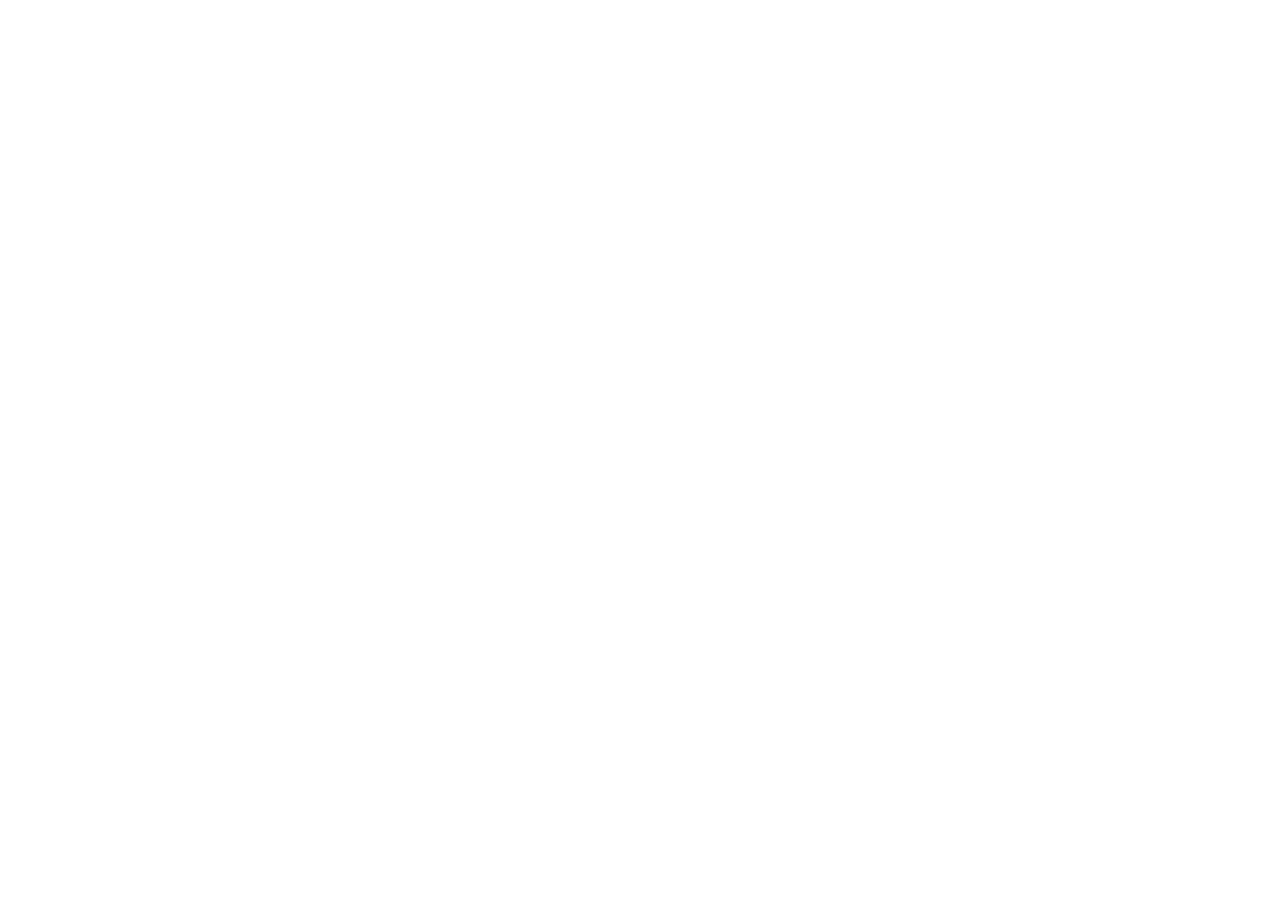
==== index.html @ 83e42a3d "Version inicial del index." ====
<!DOCTYPE html>
<html>
    <head>
        <title>Area de Sistemas - ISFT Nº179</title>
        <meta http-equiv="Content-Type" content="text/html; charset=UTF-8; lang=es-AR">
        <meta name="description" content="Portal del Area de Sistemas de el ISFT Nº179">
        <meta name="keywords" lang="es" content="Argentina, instituto, educacion, sistemas">
    </head>
    <body>
        <header>
    
        </header>
        <nav>
    
        </nav>
        <main>
    
        </main>
        <footer>
    
        </footer>
    </body>
</html>
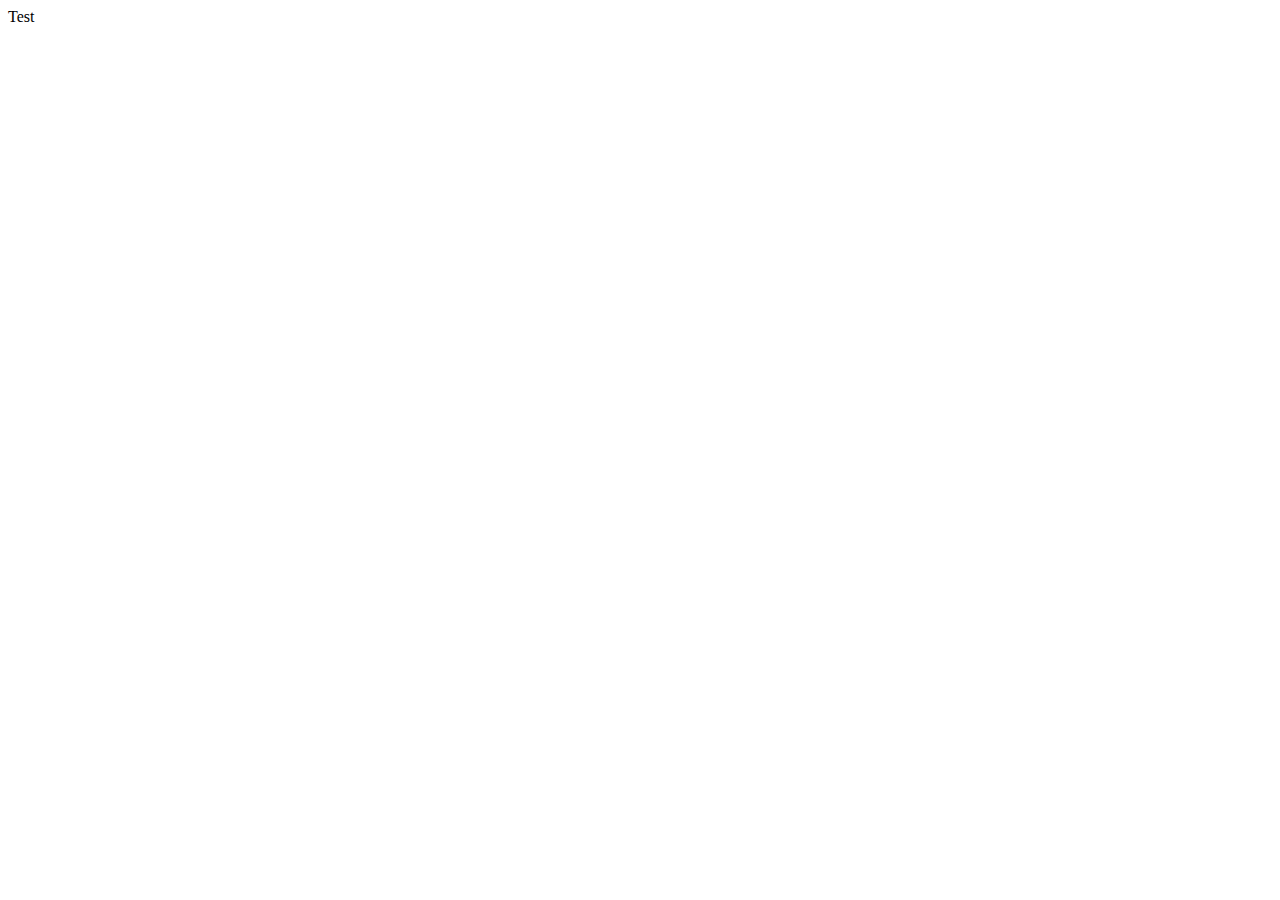
==== commit 0712626f: "Version inicial de index.html" ====
--- a/index.html
+++ b/index.html
@@ -8,7 +8,7 @@
     </head>
     <body>
         <header>
-    
+            Test
         </header>
         <nav>
     
@@ -17,7 +17,7 @@
     
         </main>
         <footer>
-    
+            
         </footer>
     </body>
-</html>+</html>
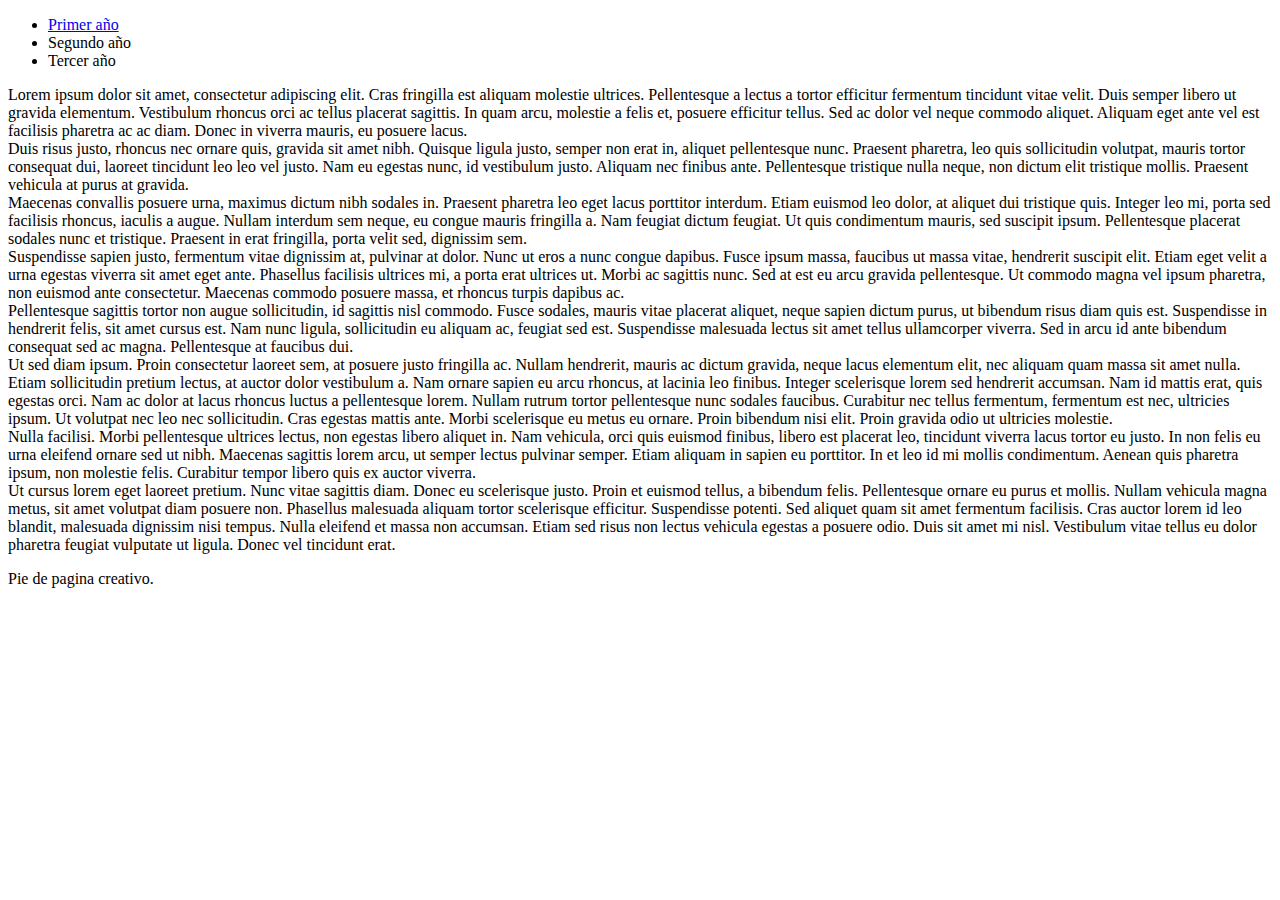
==== commit 43584ed6: "Layout basico, sujeto a cambios." ====
--- a/index.html
+++ b/index.html
@@ -5,19 +5,40 @@
         <meta http-equiv="Content-Type" content="text/html; charset=UTF-8; lang=es-AR">
         <meta name="description" content="Portal del Area de Sistemas de el ISFT Nº179">
         <meta name="keywords" lang="es" content="Argentina, instituto, educacion, sistemas">
+        <link rel="stylesheet" type="text/css" href="css/style.css"/>
     </head>
     <body>
         <header>
-            Test
+    
         </header>
         <nav>
-    
+            <ul>
+                <li><a href="#">Primer año</a></li>
+                <li><a>Segundo año</a></li>
+                <li><a>Tercer año</a></li>
+            </ul>
         </nav>
         <main>
-    
-        </main>
-        <footer>
-            
-        </footer>
+            <p>
+
+                Lorem ipsum dolor sit amet, consectetur adipiscing elit. Cras fringilla est aliquam molestie ultrices. Pellentesque a lectus a tortor efficitur fermentum tincidunt vitae velit. Duis semper libero ut gravida elementum. Vestibulum rhoncus orci ac tellus placerat sagittis. In quam arcu, molestie a felis et, posuere efficitur tellus. Sed ac dolor vel neque commodo aliquet. Aliquam eget ante vel est facilisis pharetra ac ac diam. Donec in viverra mauris, eu posuere lacus.<br>
+                
+                Duis risus justo, rhoncus nec ornare quis, gravida sit amet nibh. Quisque ligula justo, semper non erat in, aliquet pellentesque nunc. Praesent pharetra, leo quis sollicitudin volutpat, mauris tortor consequat dui, laoreet tincidunt leo leo vel justo. Nam eu egestas nunc, id vestibulum justo. Aliquam nec finibus ante. Pellentesque tristique nulla neque, non dictum elit tristique mollis. Praesent vehicula at purus at gravida.<br>
+                
+                Maecenas convallis posuere urna, maximus dictum nibh sodales in. Praesent pharetra leo eget lacus porttitor interdum. Etiam euismod leo dolor, at aliquet dui tristique quis. Integer leo mi, porta sed facilisis rhoncus, iaculis a augue. Nullam interdum sem neque, eu congue mauris fringilla a. Nam feugiat dictum feugiat. Ut quis condimentum mauris, sed suscipit ipsum. Pellentesque placerat sodales nunc et tristique. Praesent in erat fringilla, porta velit sed, dignissim sem.<br>
+                
+                Suspendisse sapien justo, fermentum vitae dignissim at, pulvinar at dolor. Nunc ut eros a nunc congue dapibus. Fusce ipsum massa, faucibus ut massa vitae, hendrerit suscipit elit. Etiam eget velit a urna egestas viverra sit amet eget ante. Phasellus facilisis ultrices mi, a porta erat ultrices ut. Morbi ac sagittis nunc. Sed at est eu arcu gravida pellentesque. Ut commodo magna vel ipsum pharetra, non euismod ante consectetur. Maecenas commodo posuere massa, et rhoncus turpis dapibus ac.<br>
+                
+                Pellentesque sagittis tortor non augue sollicitudin, id sagittis nisl commodo. Fusce sodales, mauris vitae placerat aliquet, neque sapien dictum purus, ut bibendum risus diam quis est. Suspendisse in hendrerit felis, sit amet cursus est. Nam nunc ligula, sollicitudin eu aliquam ac, feugiat sed est. Suspendisse malesuada lectus sit amet tellus ullamcorper viverra. Sed in arcu id ante bibendum consequat sed ac magna. Pellentesque at faucibus dui.<br>
+                
+                Ut sed diam ipsum. Proin consectetur laoreet sem, at posuere justo fringilla ac. Nullam hendrerit, mauris ac dictum gravida, neque lacus elementum elit, nec aliquam quam massa sit amet nulla. Etiam sollicitudin pretium lectus, at auctor dolor vestibulum a. Nam ornare sapien eu arcu rhoncus, at lacinia leo finibus. Integer scelerisque lorem sed hendrerit accumsan. Nam id mattis erat, quis egestas orci. Nam ac dolor at lacus rhoncus luctus a pellentesque lorem. Nullam rutrum tortor pellentesque nunc sodales faucibus. Curabitur nec tellus fermentum, fermentum est nec, ultricies ipsum. Ut volutpat nec leo nec sollicitudin. Cras egestas mattis ante. Morbi scelerisque eu metus eu ornare. Proin bibendum nisi elit. Proin gravida odio ut ultricies molestie.<br>
+                
+                Nulla facilisi. Morbi pellentesque ultrices lectus, non egestas libero aliquet in. Nam vehicula, orci quis euismod finibus, libero est placerat leo, tincidunt viverra lacus tortor eu justo. In non felis eu urna eleifend ornare sed ut nibh. Maecenas sagittis lorem arcu, ut semper lectus pulvinar semper. Etiam aliquam in sapien eu porttitor. In et leo id mi mollis condimentum. Aenean quis pharetra ipsum, non molestie felis. Curabitur tempor libero quis ex auctor viverra.<br>
+                
+                Ut cursus lorem eget laoreet pretium. Nunc vitae sagittis diam. Donec eu scelerisque justo. Proin et euismod tellus, a bibendum felis. Pellentesque ornare eu purus et mollis. Nullam vehicula magna metus, sit amet volutpat diam posuere non. Phasellus malesuada aliquam tortor scelerisque efficitur. Suspendisse potenti. Sed aliquet quam sit amet fermentum facilisis. Cras auctor lorem id leo blandit, malesuada dignissim nisi tempus. Nulla eleifend et massa non accumsan. Etiam sed risus non lectus vehicula egestas a posuere odio. Duis sit amet mi nisl. Vestibulum vitae tellus eu dolor pharetra feugiat vulputate ut ligula. Donec vel tincidunt erat. <br></p>
+                <footer>
+                        <p>Pie de pagina creativo.</p>
+                    </footer>
+            </main>
     </body>
-</html>
+</html>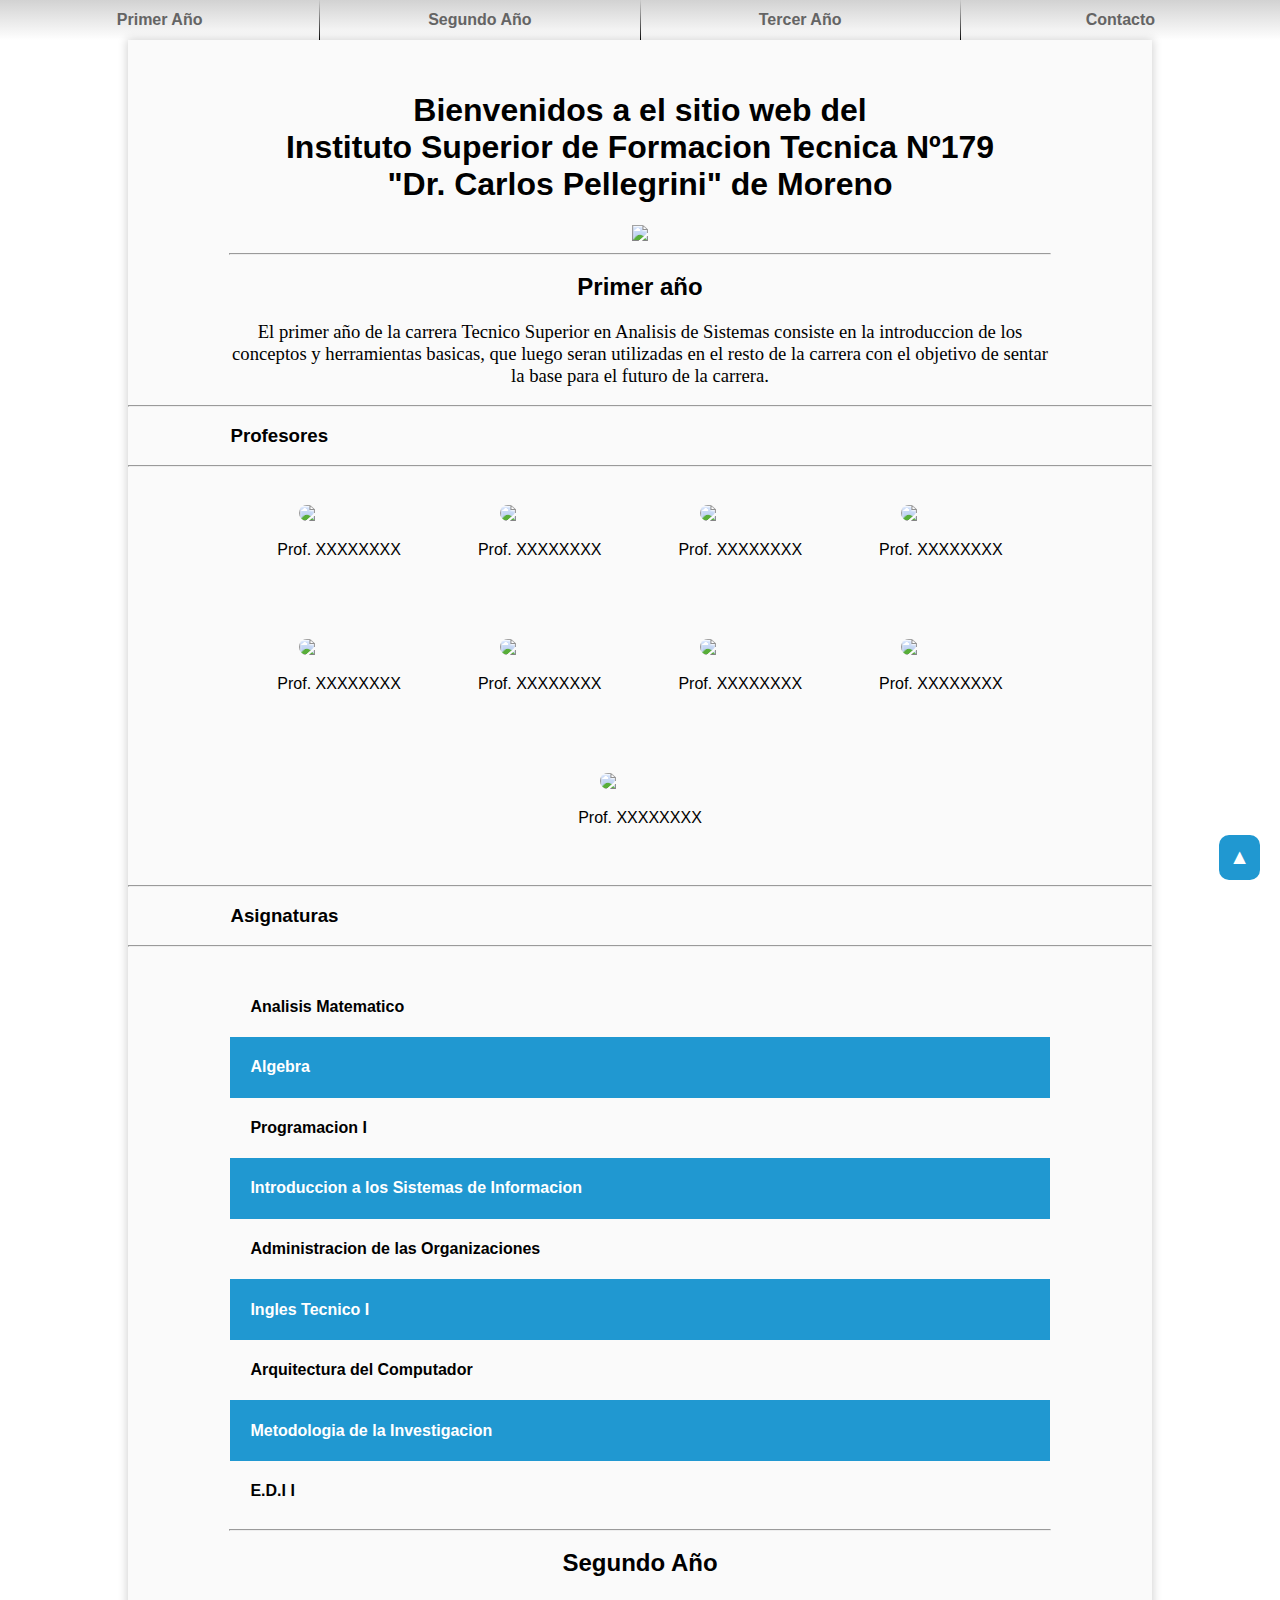
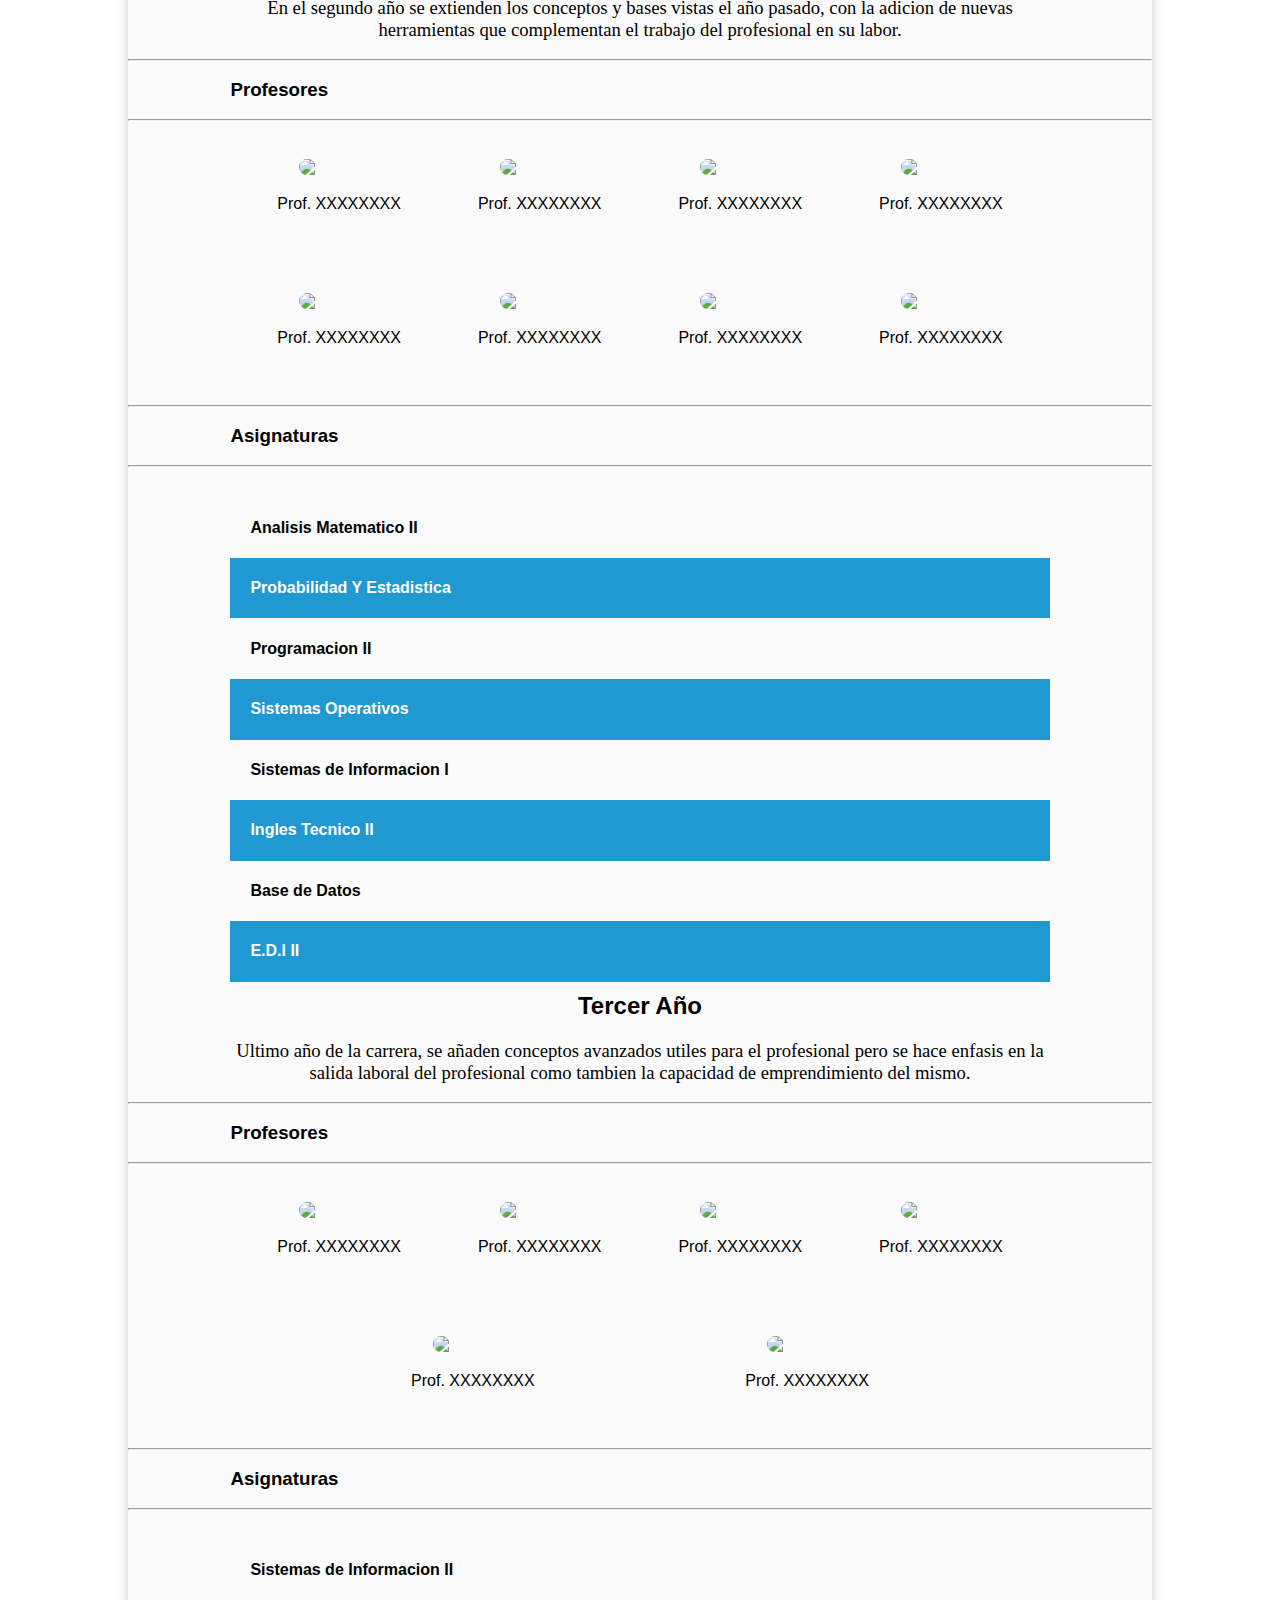
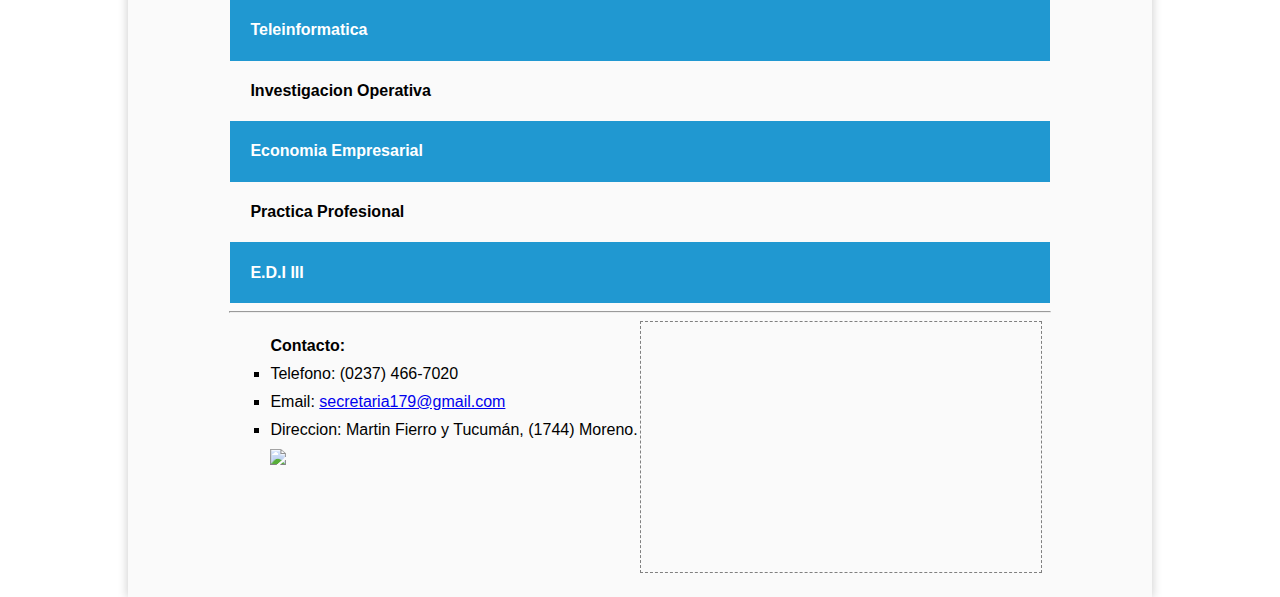
==== commit 243f48c5: "Update index.html" ====
--- a/index.html
+++ b/index.html
@@ -1,44 +1,261 @@
-<!DOCTYPE html>
-<html>
-    <head>
-        <title>Area de Sistemas - ISFT Nº179</title>
-        <meta http-equiv="Content-Type" content="text/html; charset=UTF-8; lang=es-AR">
-        <meta name="description" content="Portal del Area de Sistemas de el ISFT Nº179">
-        <meta name="keywords" lang="es" content="Argentina, instituto, educacion, sistemas">
-        <link rel="stylesheet" type="text/css" href="css/style.css"/>
-    </head>
-    <body>
-        <header>
-    
-        </header>
-        <nav>
-            <ul>
-                <li><a href="#">Primer año</a></li>
-                <li><a>Segundo año</a></li>
-                <li><a>Tercer año</a></li>
-            </ul>
-        </nav>
-        <main>
-            <p>
-
-                Lorem ipsum dolor sit amet, consectetur adipiscing elit. Cras fringilla est aliquam molestie ultrices. Pellentesque a lectus a tortor efficitur fermentum tincidunt vitae velit. Duis semper libero ut gravida elementum. Vestibulum rhoncus orci ac tellus placerat sagittis. In quam arcu, molestie a felis et, posuere efficitur tellus. Sed ac dolor vel neque commodo aliquet. Aliquam eget ante vel est facilisis pharetra ac ac diam. Donec in viverra mauris, eu posuere lacus.<br>
-                
-                Duis risus justo, rhoncus nec ornare quis, gravida sit amet nibh. Quisque ligula justo, semper non erat in, aliquet pellentesque nunc. Praesent pharetra, leo quis sollicitudin volutpat, mauris tortor consequat dui, laoreet tincidunt leo leo vel justo. Nam eu egestas nunc, id vestibulum justo. Aliquam nec finibus ante. Pellentesque tristique nulla neque, non dictum elit tristique mollis. Praesent vehicula at purus at gravida.<br>
-                
-                Maecenas convallis posuere urna, maximus dictum nibh sodales in. Praesent pharetra leo eget lacus porttitor interdum. Etiam euismod leo dolor, at aliquet dui tristique quis. Integer leo mi, porta sed facilisis rhoncus, iaculis a augue. Nullam interdum sem neque, eu congue mauris fringilla a. Nam feugiat dictum feugiat. Ut quis condimentum mauris, sed suscipit ipsum. Pellentesque placerat sodales nunc et tristique. Praesent in erat fringilla, porta velit sed, dignissim sem.<br>
-                
-                Suspendisse sapien justo, fermentum vitae dignissim at, pulvinar at dolor. Nunc ut eros a nunc congue dapibus. Fusce ipsum massa, faucibus ut massa vitae, hendrerit suscipit elit. Etiam eget velit a urna egestas viverra sit amet eget ante. Phasellus facilisis ultrices mi, a porta erat ultrices ut. Morbi ac sagittis nunc. Sed at est eu arcu gravida pellentesque. Ut commodo magna vel ipsum pharetra, non euismod ante consectetur. Maecenas commodo posuere massa, et rhoncus turpis dapibus ac.<br>
-                
-                Pellentesque sagittis tortor non augue sollicitudin, id sagittis nisl commodo. Fusce sodales, mauris vitae placerat aliquet, neque sapien dictum purus, ut bibendum risus diam quis est. Suspendisse in hendrerit felis, sit amet cursus est. Nam nunc ligula, sollicitudin eu aliquam ac, feugiat sed est. Suspendisse malesuada lectus sit amet tellus ullamcorper viverra. Sed in arcu id ante bibendum consequat sed ac magna. Pellentesque at faucibus dui.<br>
-                
-                Ut sed diam ipsum. Proin consectetur laoreet sem, at posuere justo fringilla ac. Nullam hendrerit, mauris ac dictum gravida, neque lacus elementum elit, nec aliquam quam massa sit amet nulla. Etiam sollicitudin pretium lectus, at auctor dolor vestibulum a. Nam ornare sapien eu arcu rhoncus, at lacinia leo finibus. Integer scelerisque lorem sed hendrerit accumsan. Nam id mattis erat, quis egestas orci. Nam ac dolor at lacus rhoncus luctus a pellentesque lorem. Nullam rutrum tortor pellentesque nunc sodales faucibus. Curabitur nec tellus fermentum, fermentum est nec, ultricies ipsum. Ut volutpat nec leo nec sollicitudin. Cras egestas mattis ante. Morbi scelerisque eu metus eu ornare. Proin bibendum nisi elit. Proin gravida odio ut ultricies molestie.<br>
-                
-                Nulla facilisi. Morbi pellentesque ultrices lectus, non egestas libero aliquet in. Nam vehicula, orci quis euismod finibus, libero est placerat leo, tincidunt viverra lacus tortor eu justo. In non felis eu urna eleifend ornare sed ut nibh. Maecenas sagittis lorem arcu, ut semper lectus pulvinar semper. Etiam aliquam in sapien eu porttitor. In et leo id mi mollis condimentum. Aenean quis pharetra ipsum, non molestie felis. Curabitur tempor libero quis ex auctor viverra.<br>
-                
-                Ut cursus lorem eget laoreet pretium. Nunc vitae sagittis diam. Donec eu scelerisque justo. Proin et euismod tellus, a bibendum felis. Pellentesque ornare eu purus et mollis. Nullam vehicula magna metus, sit amet volutpat diam posuere non. Phasellus malesuada aliquam tortor scelerisque efficitur. Suspendisse potenti. Sed aliquet quam sit amet fermentum facilisis. Cras auctor lorem id leo blandit, malesuada dignissim nisi tempus. Nulla eleifend et massa non accumsan. Etiam sed risus non lectus vehicula egestas a posuere odio. Duis sit amet mi nisl. Vestibulum vitae tellus eu dolor pharetra feugiat vulputate ut ligula. Donec vel tincidunt erat. <br></p>
-                <footer>
-                        <p>Pie de pagina creativo.</p>
-                    </footer>
-            </main>
-    </body>
-</html>+<!DOCTYPE html>
+<head>
+    <title>Area de Sistemas - ISFT Nº179</title>
+    <meta http-equiv="Content-Type" content="text/html; charset=UTF-8">
+    <meta name="viewport" content="width=device-width; initial-scale=1.0; maximum-scale=1.0; minimum-scale=1.0; user-scalable=0;" />
+    <meta name="apple-mobile-web-app-capable" content="yes" />
+    <meta name="description" content="Portal del Area de Sistemas de el ISFT Nº179">
+    <meta name="keywords" lang="es" content="Argentina, instituto, educacion, sistemas">
+    <link rel="stylesheet" type="text/css" href="lib/proyect.css">
+    <link rel="stylesheet" type="text/css" href="lib/hover.css">
+    <script type="text/javascript" src="lib/proyect.js"></script>
+    <script type="text/javascript" src="lib/jquery-3.3.1.js"></script>
+    <script type="text/javascript" src="lib/jquery-ui.js"></script>
+</head>
+<body>
+    <nav id="home"> <!--FLEX-->
+        <ul>
+            <a href="#1ero" class="hvr-sweep-to-bottom"><li>Primer Año</li></a>
+            <a href="#2do" class="hvr-sweep-to-bottom"><li>Segundo Año</li></a>
+            <a href="#3ero" class="hvr-sweep-to-bottom"><li>Tercer Año</li></a>
+            <a href="#contact" class="hvr-sweep-to-bottom"><li>Contacto</li></a>
+        </ul>
+    </nav>
+    <main>
+        <header>
+            <h1>Bienvenidos a el sitio web del<br>
+                Instituto Superior de Formacion Tecnica Nº179<br>
+                "Dr. Carlos Pellegrini" de Moreno</h1>
+            <img src="./img/logo.svg"/>
+        </header>
+        <article>
+            <hr id="1ero">
+            <section >
+                <h2>Primer año</h2>
+                <p>El primer año de la carrera Tecnico Superior en Analisis de Sistemas consiste en la introduccion de los conceptos y herramientas basicas, que luego seran utilizadas en el resto de la carrera con el objetivo de sentar la base para el futuro de la carrera.</p>
+                <hr>
+                <h3>Profesores</h3>
+                <hr>
+                <div class="prof_flex">
+                    <span class="hvr-grow">
+                            <img src="./img/default_prof_pic.jpg"/>
+                            <p>Prof. XXXXXXXX</p>
+                    </span>
+                    <span class="hvr-grow">
+                            <img src="./img/default_prof_pic.jpg"/>
+                            <p>Prof. XXXXXXXX</p>
+                    </span>
+                    <span class="hvr-grow">
+                            <img src="./img/default_prof_pic.jpg"/>
+                            <p>Prof. XXXXXXXX</p>
+                    </span>
+                    <span class="hvr-grow">
+                            <img src="./img/default_prof_pic.jpg"/>
+                            <p>Prof. XXXXXXXX</p>
+                    </span>
+                    <span class="hvr-grow">
+                            <img src="./img/default_prof_pic.jpg"/>
+                            <p>Prof. XXXXXXXX</p>
+                    </span>
+                    <span class="hvr-grow">
+                            <img src="./img/default_prof_pic.jpg"/>
+                            <p>Prof. XXXXXXXX</p>
+                    </span>
+                    <span class="hvr-grow">
+                            <img src="./img/default_prof_pic.jpg"/>
+                            <p>Prof. XXXXXXXX</p>
+                    </span>
+                    <span class="hvr-grow" >
+                            <img src="./img/default_prof_pic.jpg"/>
+                            <p>Prof. XXXXXXXX</p>
+                    </span>
+                    <span class="hvr-grow" >
+                            <img src="./img/default_prof_pic.jpg"/>
+                            <p>Prof. XXXXXXXX</p>
+                    </span>
+                </div>
+                <hr>
+                <h3>Asignaturas</h3>
+                <hr>
+                <div class="mat_flex">
+                    <span>
+                        <h4>Analisis Matematico</h4>
+                    </span>
+                    <span>
+                        <h4>Algebra</h4>
+                    </span>
+                    <span>
+                        <h4>Programacion I</h4>
+                    </span>
+                    <span>
+                        <h4>Introduccion a los Sistemas de Informacion</h4>
+                    </span>
+                    <span>
+                        <h4>Administracion de las Organizaciones</h4>
+                    </span>
+                    <span>
+                        <h4>Ingles Tecnico I</h4>
+                    </span>
+                    <span>
+                        <h4>Arquitectura del Computador</h4>
+                    </span>
+                    <span>
+                        <h4>Metodologia de la Investigacion</h4>
+                    </span>
+                    <span>
+                        <h4>E.D.I I</h4>
+                    </span>
+                </div>
+            </section>
+            <hr>
+            <section id="2do">
+               <h2>Segundo Año</h2>
+               <p>En el segundo año se extienden los conceptos y bases vistas el año pasado, con la adicion de nuevas herramientas que complementan el trabajo del profesional en su labor.</p>
+               <hr>
+               <h3>Profesores</h3>
+               <hr>
+               <div class="prof_flex">
+                    <span class="hvr-grow">
+                            <img src="./img/default_prof_pic.jpg"/>
+                            <p>Prof. XXXXXXXX</p>
+                    </span>
+                    <span class="hvr-grow">
+                            <img src="./img/default_prof_pic.jpg"/>
+                            <p>Prof. XXXXXXXX</p>
+                    </span>
+                    <span class="hvr-grow">
+                            <img src="./img/default_prof_pic.jpg"/>
+                            <p>Prof. XXXXXXXX</p>
+                    </span>
+                    <span class="hvr-grow">
+                            <img src="./img/default_prof_pic.jpg"/>
+                            <p>Prof. XXXXXXXX</p>
+                    </span>
+                    <span class="hvr-grow">
+                            <img src="./img/default_prof_pic.jpg"/>
+                            <p>Prof. XXXXXXXX</p>
+                    </span>
+                    <span class="hvr-grow">
+                            <img src="./img/default_prof_pic.jpg"/>
+                            <p>Prof. XXXXXXXX</p>
+                    </span>
+                    <span class="hvr-grow">
+                            <img src="./img/default_prof_pic.jpg"/>
+                            <p>Prof. XXXXXXXX</p>
+                    </span>
+                    <span class="hvr-grow">
+                            <img src="./img/default_prof_pic.jpg"/>
+                            <p>Prof. XXXXXXXX</p>
+                    </span>
+                </div>
+                <hr>
+                <h3>Asignaturas</h3>
+                <hr>
+                <div class="mat_flex">
+                    <span>
+                        <h4>Analisis Matematico II</h4>
+                    </span>
+                    <span>
+                        <h4>Probabilidad Y Estadistica</h4>
+                    </span>
+                    <span>
+                        <h4>Programacion II</h4>
+                    </span>
+                    <span>
+                        <h4>Sistemas Operativos</h4>
+                    </span>
+                    <span>
+                        <h4>Sistemas de Informacion I</h4>
+                    </span>
+                    <span>
+                        <h4>Ingles Tecnico II</h4>
+                    </span>
+                    <span>
+                        <h4>Base de Datos</h4>
+                    </span>
+                    <span>
+                        <h4>E.D.I II</h4>
+                    </span>
+                </div>
+            </section>
+            <section id="3ero">
+                <h2>Tercer Año</h2>
+                <p>Ultimo año de la carrera, se añaden conceptos avanzados utiles para el profesional pero se hace enfasis en la salida laboral del profesional como tambien la capacidad de emprendimiento del mismo.</p>
+                <hr>
+                <h3>Profesores</h3>
+                <hr>
+                <div class="prof_flex">
+                        <span class="hvr-grow">
+                                <img src="./img/default_prof_pic.jpg"/>
+                                <p>Prof. XXXXXXXX</p>
+                        </span>
+                        <span class="hvr-grow">
+                                <img src="./img/default_prof_pic.jpg"/>
+                                <p>Prof. XXXXXXXX</p>
+                        </span>
+                        <span class="hvr-grow">
+                                <img src="./img/default_prof_pic.jpg"/>
+                                <p>Prof. XXXXXXXX</p>
+                        </span>
+                        <span class="hvr-grow">
+                                <img src="./img/default_prof_pic.jpg"/>
+                                <p>Prof. XXXXXXXX</p>
+                        </span>
+                        <span class="hvr-grow">
+                                <img src="./img/default_prof_pic.jpg"/>
+                                <p>Prof. XXXXXXXX</p>
+                        </span>
+                        <span class="hvr-grow">
+                                <img src="./img/default_prof_pic.jpg"/>
+                                <p>Prof. XXXXXXXX</p>
+                        </span>
+                    </div>
+                <hr>
+                <h3>Asignaturas</h3>
+                <hr>
+                <div class="mat_flex">
+                    <span>
+                        <h4>Sistemas de Informacion II</h4>
+                    </span>
+                    <span>
+                        <h4>Teleinformatica</h4>
+                    </span>
+                    <span>
+                        <h4>Investigacion Operativa</h4>
+                    </span>
+                    <span>
+                        <h4>Economia Empresarial</h4>
+                    </span>
+                    <span>
+                        <h4>Practica Profesional</h4>
+                    </span>
+                    <span>
+                        <h4>E.D.I III</h4>
+                    </span>
+                </div>
+            </section>
+            <hr>
+        </article>
+        <footer id="contact"> <!--CONTACTO Y MAPA-->
+            <div>
+                <span>
+                    <ul> <b>Contacto:</b>
+                        <li>Telefono: (0237) 466-7020</li>
+                        <li>Email: <a href="mailto:secretaria179@gmail.com">secretaria179@gmail.com</a></li>
+                        <li>Direccion: Martin Fierro y Tucumán, (1744) Moreno.</li>
+                        <a href="https://www.facebook.com/ISFT179" target="_blank"><img src="./img/facebook-logo.png" width="8%"></a>    
+                    </ul>
+                </span>
+                <span>
+                    <div>
+                        <iframe  width="400" height="250" frameborder="0" src="https://www.bing.com/maps/embed?h=250&w=400&cp=-34.64521019372394~-58.79802949256248&lvl=17&typ=d&sty=r&src=SHELL&FORM=MBEDV8" scrolling="no">
+                        </iframe>
+                   </div>
+                </span>
+            </div>
+        </footer>
+        <div class="hvr-push">
+            <a href="#home">▲</a>
+        </div>
+    </main>
+</body>
--- a/lib/proyect.css
+++ b/lib/proyect.css
@@ -0,0 +1,217 @@
+html, body {
+    width: 100%;
+    height: 100%;
+    margin: 0;
+    padding: 0;
+}
+
+/* NAVBAR CSS */
+
+nav {
+    
+}
+
+nav > ul{
+    z-index: 1;
+    display: flex;
+    flex-direction: row;
+    align-items: stretch;
+    width: 100%;
+    background: linear-gradient(rgb(210, 210, 210), white);
+    margin: 0;
+    padding: 0;
+    list-style: none;
+}
+
+nav > ul > a {
+    flex: 1;
+    cursor: pointer;
+    font-family: sans-serif;
+    font-weight: bold;
+    line-height: 40px;
+    text-align: center;
+    text-decoration: none;
+    color: rgb(100, 100, 100);
+    display: inline-block;
+    border-right-style: solid;
+    border-right-width: 1px;
+    border-image: linear-gradient(to top, black, rgba(210, 210, 210, 0)) 1 100%;
+}
+
+nav > ul > a:last-child{
+    border-right: none;
+}
+
+/* MAIN */
+
+main {
+    display: flex;
+    flex-direction: column;
+    align-items: stretch;
+    width: 80%;
+    margin: 0 auto;
+    background: rgba(210, 210, 210, 0.1);
+    box-shadow: 0 0 9px 1px rgb(210, 210, 210);
+}
+
+/* HEADER */
+
+header {
+    text-align: center;
+    margin: 0 auto;
+    padding-top: 3%;
+}
+
+header > h1 {
+    font-family: sans-serif;
+}
+
+header > img {
+    width: 20%;
+}
+
+/* ARTICLE */
+
+article > hr {
+    width: 80%;
+    color: rgb(210, 210, 210);
+}
+
+article > section > h2 {
+    font-family: sans-serif;
+    text-align: center;
+    padding: 10px;
+    margin: 0 auto;
+}
+
+article > section > h3 {
+    font-family: sans-serif;
+    text-align: left;
+    padding-top: 10px;
+    padding-bottom: 10px;
+    margin: 0 auto;
+    width: 80%;
+}
+
+article > section > hr {
+    color: white;
+    box-shadow: 0 8px 6px -6px black;
+}
+
+article > section > p {
+    width: 80%;
+    text-align: center;
+    font-size: 14pt;
+    margin: 0 auto;
+    padding: 10px;
+}
+
+.prof_flex {
+    display: flex;
+    flex-direction: row;
+    flex-wrap: wrap;
+    width: 80%;
+    margin: 0 auto;
+    justify-content: space-evenly;
+}
+
+.prof_flex > span {
+    margin: 20px;
+    padding: 10px;
+}
+
+.prof_flex > span:nth-child(odd) {
+    margin: 20px;
+}
+
+.prof_flex > span > img {
+    border-radius: 40px;
+    width: 80px;
+    margin: 0 auto;
+    display: block;
+}
+
+.prof_flex > span > p {
+    margin: 20px auto;
+    text-align: center;
+    font-family: sans-serif;
+}
+
+.mat_flex {
+    display: flex;
+    flex-direction: column;
+    flex-wrap: nowrap;
+    width: 80%;
+    margin: 0 auto;
+    margin-top: 30px;
+}
+
+.mat_flex > span:nth-child(even) {
+    background: #2098D1;
+    color: white;
+}
+
+
+.mat_flex > span > h4 {
+    margin-left: 20px;
+    font-family: sans-serif;
+}
+
+main > div {
+    position: fixed;
+    bottom: 0;
+    right: 0;
+    margin: 20px;
+    background: #2098D1;
+    color: white;
+    font-size: 16pt;
+    padding: 10px;
+    border-radius: 10px;
+}
+
+main > div > a {
+    color: white;
+    text-decoration: none;
+}
+
+/* FOOTER */
+
+footer > div {
+    display: flex;
+    align-content: space-between;
+    width: 80%;
+    margin: 0 auto;
+    padding-bottom: 20px;
+}
+
+footer > div > span{
+    flex: 1;
+    margin: 0 auto;
+}
+
+footer > div > span > ul {
+    font-family: sans-serif;
+    list-style-type: square;
+}
+
+footer > div > span > ul > li{
+    margin-top: 10px;
+    margin-bottom: 10px;
+}
+
+footer > div > span > div > iframe {
+    width: 400px;
+    border: dashed grey 1px;
+}
+
+/* MEDIA */
+
+@media (min-width: 600px) {
+    main { width: 100%; }
+    footer > div { flex-direction: column; }
+}
+
+@media (min-width: 1024px) {
+    main { width: 80% }
+    footer > div { flex-direction: row; }
+}
